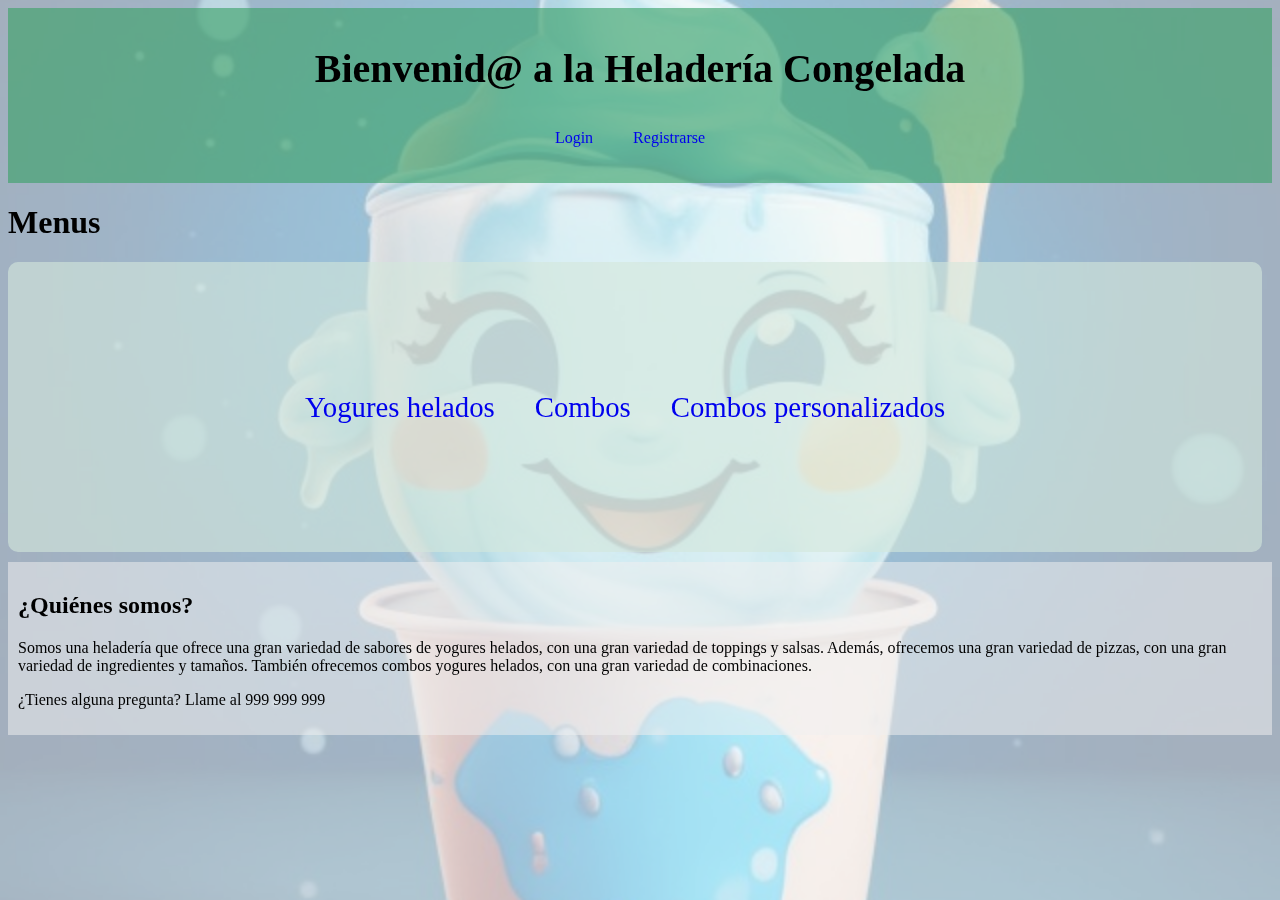
==== index.html @ c1231578 "ya" ====
<!DOCTYPE html>
<html lang="en">
    <head>
        <meta charset="UTF-8">
        <title>Pizzeria</title>
        <meta http-equiv="X-UA-Compatible" content="IE=edge">
        <meta name= "viewport" content="width=device-width, initial-scale=1.0">
        <link rel="stylesheet" href="estilo.css">
        <header>
            <h1 id="titulo0">Bienvenid@ a la Heladería Congelada</h1>
            <nav>
                <ul> 
                    <li id = 'inicio_sesion'><a href="inicio_sesion.html">Login</a></li>
                    <li id = 'registro_usuario'><a href="registro_usuario.html">Registrarse</a></li>

                </ul>
            </nav>
        </header>
        
    </head>
    <body>
        <div id="paginas">
            
            <h1 id="titulo">Menus</h1>            
            <nav id = 'div0'>
                <ul> 
                    <li id = 'Yh'><a href='cosassueltas.html'>Yogures helados</a></li>
                    <li id = 'C'><a href='combos_general.html'>Combos</a></li>
                    <li id ="CP"><a href="combos_per.html">Combos personalizados</a></li>

                </ul>
            </nav>
        </div>
   
            <div id="div4" class="division-completa">
                <h2 id="titulo1">¿Quiénes somos?</h1>
                <p id="parrafo1">
                    Somos una heladería que ofrece una gran variedad de sabores de yogures helados, con una gran variedad de toppings y salsas. 
                    Además, ofrecemos una gran variedad de pizzas, con una gran variedad de ingredientes y tamaños. 
                    También ofrecemos combos yogures helados, con una gran variedad de combinaciones. 
                </p>
                <footer>
                    <p>¿Tienes alguna pregunta? Llame al 999 999 999 </p>
                </footer>
            </div>
        
    </body>
</html>
---- estilo.css ----
body::before { /*Es para que solo afecte al fondo de la app*/
    content: "";
    position: fixed;
    top:0;
    left:0;
    width: 100%;
    height: 100%;
    opacity: 0.4;
    z-index: -1; /*pone la imagen en la capa -1*/
    font-size: 16px;
    background-image: url('fondoYogur.jpeg');
    background-size:cover;
    background-repeat: no-repeat;
    background-position: center;
    
}
header{
    margin-bottom: 10px;
    padding: 10px;
    background-color: rgba(57, 160, 103, 0.614);
}
#titulo0{
    display: flex;
    align-items: center;
    justify-content: center;
    font-size: 40px;
}

body nav ul {
    list-style: none; /* Elimina los marcadores de lista */
    padding: 0; /* Elimina el relleno predeterminado de la lista */
    display:flex;
    align-items: center;
    justify-content: center;
}

body nav ul li {
    display: inline-block; /* Muestra los elementos de la lista en línea en la misma fila */
    margin-right: 20px; /* Añade espacio entre los elementos de la lista */
    padding: 10px;
}

body nav ul li a {
    text-decoration: none; /* Elimina el subrayado predeterminado de los enlaces */
}

#div0{
    height: 30vh;
    margin-bottom: 10px;
    margin-right: 10px;
    padding: 10px;
    background-color: rgba(211, 231, 220, 0.614);
    border-radius: 10px;
    display: flex;
    align-items: center;
    justify-content: center;
    font-size: 180%;
}

fieldset{
    padding: 10px;
    background-color: #f0f0f086;
    border-radius: 10px;
    margin-bottom: 10px;
}
legend{
    font-size: 180%;
    font-weight: bold;
    color: #555;
}
#div4{
    padding: 10px;
    background-color: #f0f0f086; 
}


.combo-general div {
    width: 30%; /* Ajusta el ancho de cada caja según tus necesidades */
    display: inline-block;
    border-radius: 10px;
    margin: 10px;
}

.combo-general input[type="radio"] {
    margin-bottom: 5px;
}

/* Colores de las cajas */
.combo-general div:nth-child(odd) {
    background-color: rgba(160, 197, 231, 0.482);
}

.combo-container div:nth-child(even) {
    background-color:rgba(77, 128, 176, 0.482);
}
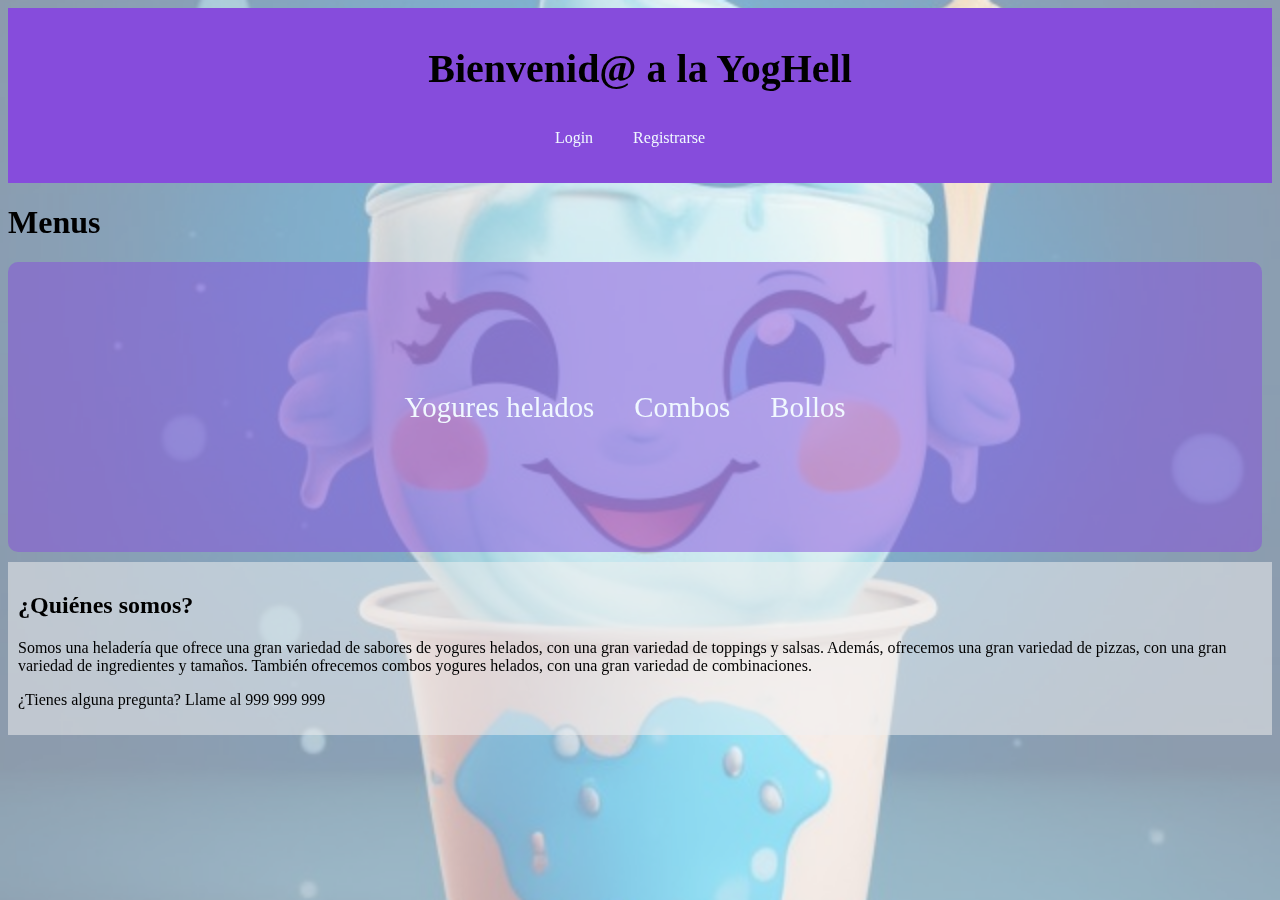
==== commit 35d2c42b: "cambios" ====
--- a/index.html
+++ b/index.html
@@ -2,16 +2,16 @@
 <html lang="en">
     <head>
         <meta charset="UTF-8">
-        <title>Pizzeria</title>
+        <title>YogHell</title>
         <meta http-equiv="X-UA-Compatible" content="IE=edge">
         <meta name= "viewport" content="width=device-width, initial-scale=1.0">
         <link rel="stylesheet" href="estilo.css">
         <header>
-            <h1 id="titulo0">Bienvenid@ a la Heladería Congelada</h1>
+            <h1 id="titulo0">Bienvenid@ a la YogHell</h1>
             <nav>
                 <ul> 
-                    <li id = 'inicio_sesion'><a href="inicio_sesion.html">Login</a></li>
-                    <li id = 'registro_usuario'><a href="registro_usuario.html">Registrarse</a></li>
+                    <li id = 'inicio-sesion'><a id = 'pant-inicio' href="login.html">Login</a></li>
+                    <li id = 'registro-usuario'><a id = 'pant-inicio' href="registrar.html">Registrarse</a></li>
 
                 </ul>
             </nav>
@@ -25,8 +25,8 @@
             <nav id = 'div0'>
                 <ul> 
                     <li id = 'Yh'><a href='cosassueltas.html'>Yogures helados</a></li>
-                    <li id = 'C'><a href='combos_general.html'>Combos</a></li>
-                    <li id ="CP"><a href="combos_per.html">Combos personalizados</a></li>
+                    <li id = 'C'><a href='combos.html'>Combos</a></li>
+                    <li id ="CP"><a href="bollos.html">Bollos</a></li>
 
                 </ul>
             </nav>
--- a/estilo.css
+++ b/estilo.css
@@ -6,9 +6,9 @@
     left:0;
     width: 100%;
     height: 100%;
-    opacity: 0.4;
+    opacity: 0.5;
     z-index: -1; /*pone la imagen en la capa -1*/
-    font-size: 16px;
+    font-size: 14px;
     background-image: url('fondoYogur.jpeg');
     background-size:cover;
     background-repeat: no-repeat;
@@ -18,7 +18,7 @@
 header{
     margin-bottom: 10px;
     padding: 10px;
-    background-color: rgba(57, 160, 103, 0.614);
+    background-color: rgb(134, 76, 220);
 }
 #titulo0{
     display: flex;
@@ -50,14 +50,15 @@
     margin-bottom: 10px;
     margin-right: 10px;
     padding: 10px;
-    background-color: rgba(211, 231, 220, 0.614);
+    background-color: rgba(134, 76, 220, 0.495);
     border-radius: 10px;
     display: flex;
     align-items: center;
     justify-content: center;
     font-size: 180%;
 }
-
+a{color:aliceblue}
+#inicio-sesion{color: aliceblue;}
 fieldset{
     padding: 10px;
     background-color: #f0f0f086;
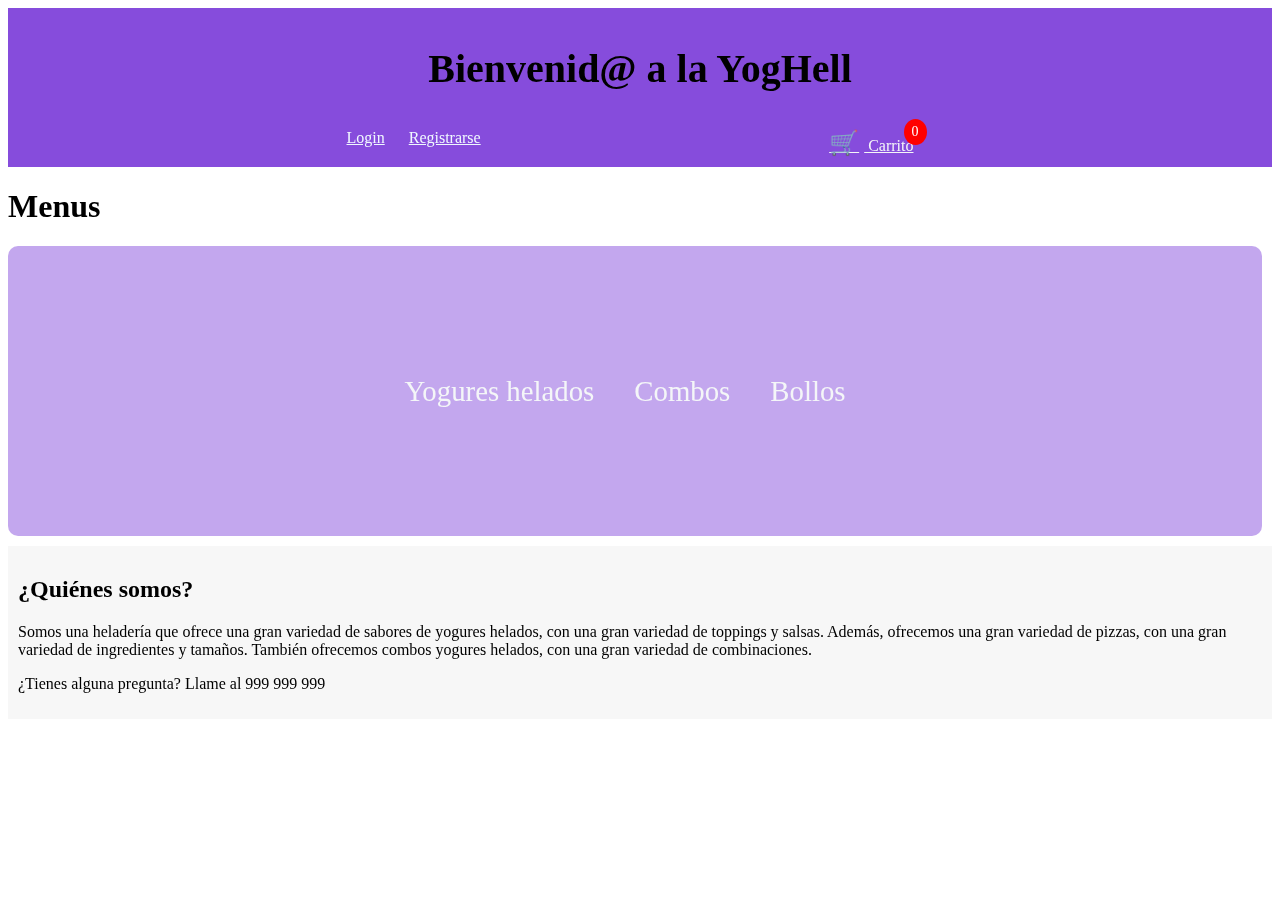
==== commit abe49abf: "carro" ====
--- a/index.html
+++ b/index.html
@@ -8,13 +8,19 @@
         <link rel="stylesheet" href="estilo.css">
         <header>
             <h1 id="titulo0">Bienvenid@ a la YogHell</h1>
-            <nav>
-                <ul> 
-                    <li id = 'inicio-sesion'><a id = 'pant-inicio' href="login.html">Login</a></li>
-                    <li id = 'registro-usuario'><a id = 'pant-inicio' href="registrar.html">Registrarse</a></li>
-
-                </ul>
+            <nav id="parte-inicial">
+                <div >
+                    <li class="nav-item" id='inicio-sesion'><a id='pant-inicio' href="login.html">Login</a></li>
+                    <li class="nav-item" id='registro-usuario'><a id='pant-inicio' href="registrar.html">Registrarse</a></li>
+                </div>
+                <div id="right-nav">
+                    <li class="nav-item" id='carrito'><a href="carrito.html">
+                        <span id="carrito-icono">🛒</span> Carrito
+                        <span id="contador-carrito">0</span>
+                    </a></li>
+                </div>
             </nav>
+            
         </header>
         
     </head>
@@ -29,6 +35,7 @@
                     <li id ="CP"><a href="bollos.html">Bollos</a></li>
 
                 </ul>
+                
             </nav>
         </div>
    
--- a/estilo.css
+++ b/estilo.css
@@ -6,10 +6,10 @@
     left:0;
     width: 100%;
     height: 100%;
-    opacity: 0.5;
+    opacity: 0.6;
     z-index: -1; /*pone la imagen en la capa -1*/
     font-size: 14px;
-    background-image: url('fondoYogur.jpeg');
+    background-image: url('fondo4.jpeg');
     background-size:cover;
     background-repeat: no-repeat;
     background-position: center;
@@ -57,8 +57,9 @@
     justify-content: center;
     font-size: 180%;
 }
-a{color:aliceblue}
-#inicio-sesion{color: aliceblue;}
+a{color:rgb(244, 246, 248)}
+#cambio-color{color:rgb(16, 16, 18)}
+#pant-inicio{color: aliceblue;}
 fieldset{
     padding: 10px;
     background-color: #f0f0f086;
@@ -94,4 +95,38 @@
 
 .combo-container div:nth-child(even) {
     background-color:rgba(77, 128, 176, 0.482);
-}+}
+
+#carrito {
+    float: right;
+    margin-right: 20px;
+    margin-top: 10px;
+    text-decoration: none;
+    color: black;
+}
+
+#carrito-icono {
+    font-size: 24px;
+    margin-right: 5px;
+}
+
+#contador-carrito {
+    background-color: red;
+    color: white;
+    border-radius: 50%;
+    padding: 5px 8px;
+    font-size: 14px;
+    position: absolute;
+    margin-left: -10px;
+    margin-top: -10px;
+}
+.nav-item {
+    display: inline-block;
+    margin-right: 20px;
+    
+}
+#parte-inicial{
+    display: flex;
+    justify-content: space-evenly;
+    align-items: center;
+}
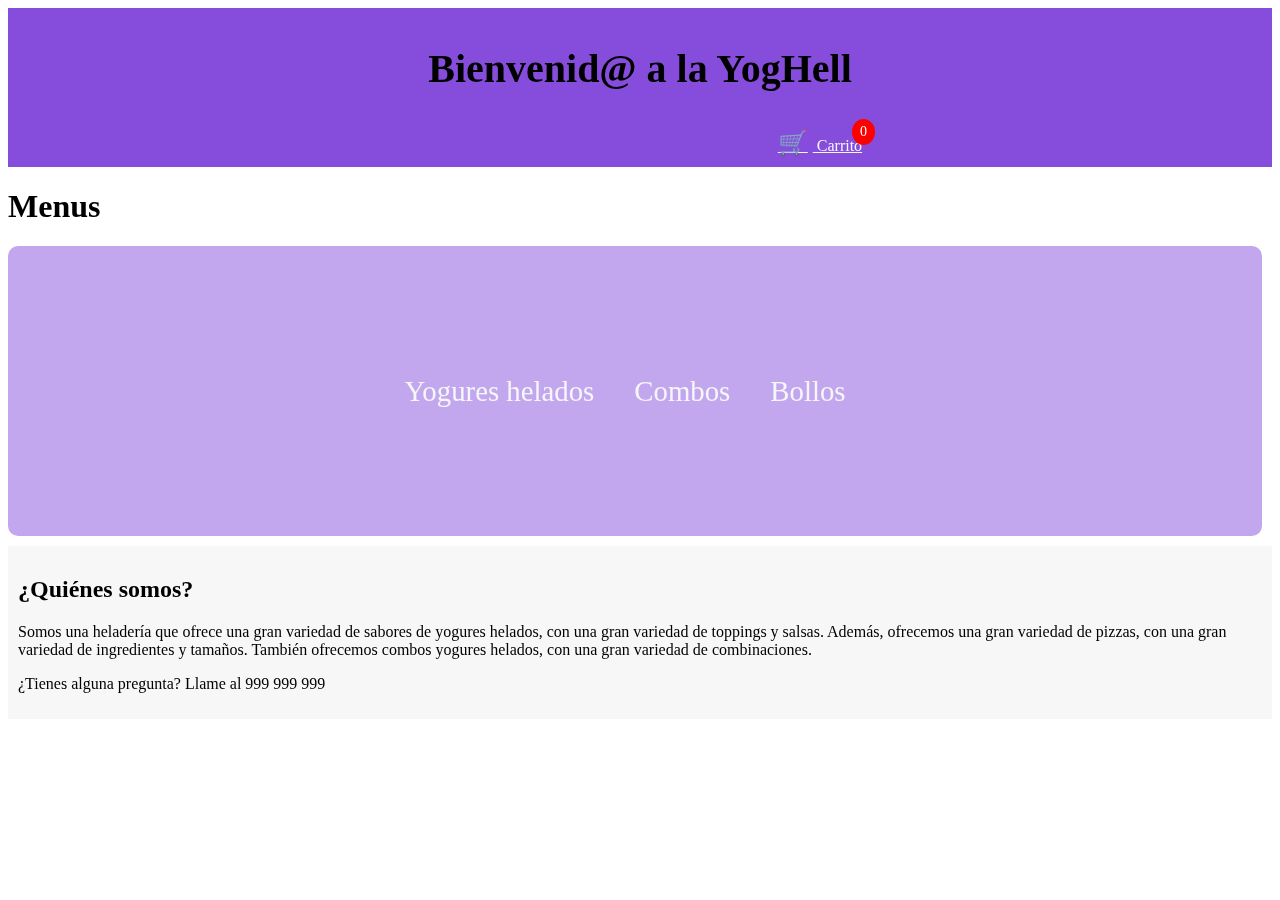
==== commit 1dee1d94: "jssdns" ====
--- a/index.html
+++ b/index.html
@@ -10,8 +10,10 @@
             <h1 id="titulo0">Bienvenid@ a la YogHell</h1>
             <nav id="parte-inicial">
                 <div >
-                    <li class="nav-item" id='inicio-sesion'><a id='pant-inicio' href="login.html">Login</a></li>
-                    <li class="nav-item" id='registro-usuario'><a id='pant-inicio' href="registrar.html">Registrarse</a></li>
+                    <li class="nav-item" id='inicio-sesion'style="display:none;"><a id='pant-inicio' href="login.html">Login</a></li>
+                    <li class="nav-item" id='registro-usuario'style="display:none;"><a id='pant-inicio' href="registrar.html">Registrarse</a></li>
+                    <li id="bienvenido-mensaje" style="display:none;">Bienvenido</li>
+                    <li id="cerrar-sesion" style="display:none;"><a id='pant-inicio' href="cerrarsesion.html">Cerrar sesión</a></li>
                 </div>
                 <div id="right-nav">
                     <li class="nav-item" id='carrito'><a href="carrito.html">
--- a/estilo.css
+++ b/estilo.css
@@ -1,5 +1,5 @@
-
-body::before { /*Es para que solo afecte al fondo de la app*/
+/*Fondo de la app*/
+body::before { 
     content: "";
     position: fixed;
     top:0;
@@ -15,6 +15,7 @@
     background-position: center;
     
 }
+
 header{
     margin-bottom: 10px;
     padding: 10px;
@@ -45,6 +46,7 @@
     text-decoration: none; /* Elimina el subrayado predeterminado de los enlaces */
 }
 
+/*parte de enlaces principales (yogures helados, bollos y combos)*/
 #div0{
     height: 30vh;
     margin-bottom: 10px;
@@ -57,9 +59,19 @@
     justify-content: center;
     font-size: 180%;
 }
+
+/*Color de los enlaces*/
 a{color:rgb(244, 246, 248)}
 #cambio-color{color:rgb(16, 16, 18)}
 #pant-inicio{color: aliceblue;}
+
+/*División del footer*/
+#div4{
+    padding: 10px;
+    background-color: #f0f0f086; 
+}
+
+/*Cajas del body y subcajas*/
 fieldset{
     padding: 10px;
     background-color: #f0f0f086;
@@ -70,10 +82,6 @@
     font-size: 180%;
     font-weight: bold;
     color: #555;
-}
-#div4{
-    padding: 10px;
-    background-color: #f0f0f086; 
 }
 
 
@@ -93,10 +101,10 @@
     background-color: rgba(160, 197, 231, 0.482);
 }
 
-.combo-container div:nth-child(even) {
-    background-color:rgba(77, 128, 176, 0.482);
-}
 
+
+
+/*Ajustar carrito y contador*/
 #carrito {
     float: right;
     margin-right: 20px;
@@ -123,7 +131,7 @@
 .nav-item {
     display: inline-block;
     margin-right: 20px;
-    
+    list-style: none;
 }
 #parte-inicial{
     display: flex;
